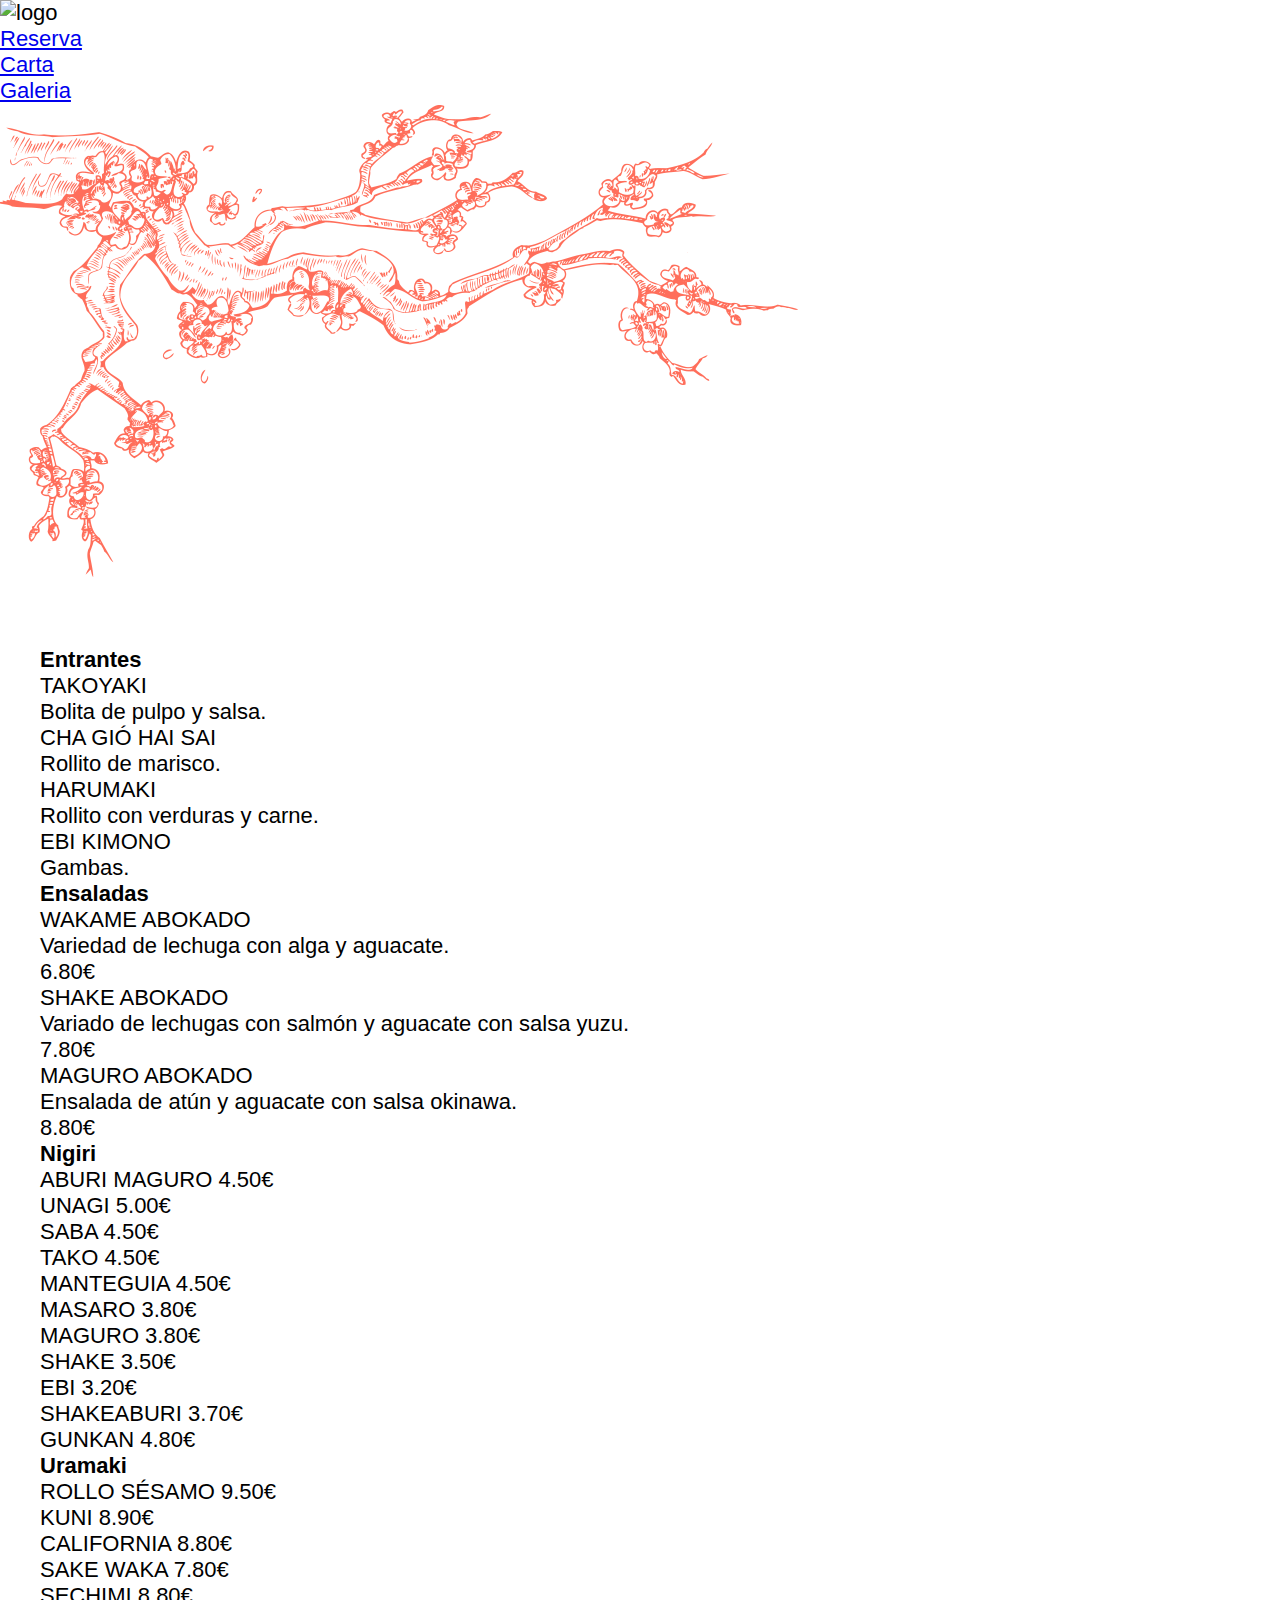
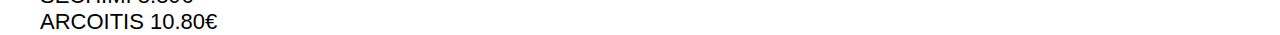
==== pages/carta.html @ f4cf1360 "cambio navbar" ====
<!DOCTYPE html>
<html lang="en">
<head>
    <meta charset="UTF-8">
    <meta http-equiv="X-UA-Compatible" content="IE=edge">
    <meta name="viewport" content="width=device-width, initial-scale=1.0">
    <title>Carta</title>
    <link href="https://cdn.jsdelivr.net/npm/bootstrap@5.3.0-alpha1/dist/css/bootstrap.min.css" 
    rel="stylesheet" 
    integrity="sha384-GLhlTQ8iRABdZLl6O3oVMWSktQOp6b7In1Zl3/Jr59b6EGGoI1aFkw7cmDA6j6gD" 
    crossorigin="anonymous">
    <script src="https://cdn.jsdelivr.net/npm/bootstrap@5.3.0-alpha1/dist/js/bootstrap.bundle.min.js" 
    integrity="sha384-w76AqPfDkMBDXo30jS1Sgez6pr3x5MlQ1ZAGC+nuZB+EYdgRZgiwxhTBTkF7CXvN" 
    crossorigin="anonymous"></script>
    <link rel="shortcut icon" href="../img/mini-png.png" type="image/x-icon">
    <link rel="stylesheet" href="../css/style.css">
</head>
<body>
    <header class="header">
        <div class="logo">
            <img src="../img/Shiteru.png" alt="logo">
        </div>
        <nav>
            <ul class="nav-links">
                <li><a href="./reserva.html">Reserva</a></li>
                <li><a href="#">Carta</a></li>
                <li><a href="./galeria.html">Galeria</a></li>
                <!-- <li><a href="./contacto.html">Contacto</a></li> -->
            </ul>
        </nav>
    </header>

    <!-- Imagen de cerezo -->
        <div class="img-arbol">
            <img src="../img/cerezo2.png" alt="arbol-cerezo">
        </div>

    <div class="container">
    <!-- Contenedor Entrantes -->
        <div class="entrantes">
            <h2>Entrantes</h2>
                <p>TAKOYAKI</p><p>Bolita de pulpo y salsa.</p>
                <p>CHA GIÓ HAI SAI</p><p>Rollito de marisco.</p>
                <p>HARUMAKI</p><p>Rollito con verduras y carne.</p>
                <p>EBI KIMONO</p><p>Gambas.</p>
        </div>
    <!-- Contenedor ensaladas -->
        <div class="ensaladas">
            <h2>Ensaladas</h2>
                <p>WAKAME ABOKADO</p><p>Variedad de lechuga con alga y aguacate.<p>6.80€</p>
                <p>SHAKE ABOKADO</p><p>Variado de lechugas con salmón y aguacate con salsa yuzu.</p><p>7.80€</p>
                <p>MAGURO ABOKADO</p><p>Ensalada de atún y aguacate con salsa okinawa.</p><p>8.80€</p>
        </div>
    <!-- Contenedor nigiri  -->
        <div class="nigiri">
            <h2>Nigiri</h2>
                <p>ABURI MAGURO 4.50€</p>
                <p>UNAGI 5.00€</p>
                <p>SABA 4.50€</p>
                <p>TAKO 4.50€</p>
                <p>MANTEGUIA 4.50€</p>
                <p>MASARO 3.80€</p>
                <p>MAGURO 3.80€</p>
                <p>SHAKE 3.50€</p>
                <p>EBI 3.20€</p>
                <p>SHAKEABURI 3.70€</p>
                <p>GUNKAN 4.80€</p>
        </div>
    <!-- Contenedor Uramaki -->
        <div class="uramaki">
            <h2>Uramaki</h2>
                <p>ROLLO SÉSAMO 9.50€</p>
                <p>KUNI 8.90€</p>
                <p>CALIFORNIA 8.80€</p>
                <p>SAKE WAKA 7.80€</p>
                <p>SECHIMI 8.80€</p>
                <p>ARCOITIS 10.80€</p>
        </div>
    </div>
</body>
</html>
---- css/style.css ----
/* Header */

*{
    box-sizing: border-box;
    margin: 0;
    padding-left: 0;
    font-family: sans-serif;
    font-size: 22px;
}

.navbar{
    background-color: transparent;
}

/* Main */

.container{
    justify-content: center;
    align-items: center;
    width: 100%;
    height: 800px;
    /* background-color: aquamarine; */
    justify-content: space-around;
    padding: 40px;
}

/* Footer */

.footer{
    /* background-color: transparent; */
    background-color: rgb(250, 230, 233);
    display: flex;
    justify-content: space-between;
    align-items: center;
    height: 85px;
    padding: 5px 10%;
}

.pie-pagina{
    width: 100%;
}

.pie-pagina grupo-redes{
    width: 100%;
    max-width: 1200px;
    margin: auto;

} 

/* .footer{
    background-color: #0e0e0e;
    width: 100%;
    height: 55px;
    display: flex;
    justify-content: space-between;
    align-items: center;
    padding: 5px 10%;
}

.footer .footer-links{
    list-style: none;
}

.footer .footer-links img{
    width: 30px;
    height: 30px;
    flex-direction: row;
}

.header .footer-links li{
    display: inline-block;
    padding: 0 22px;
}

.header .footer-links:hover{
    transform: scale(1.1);
} */
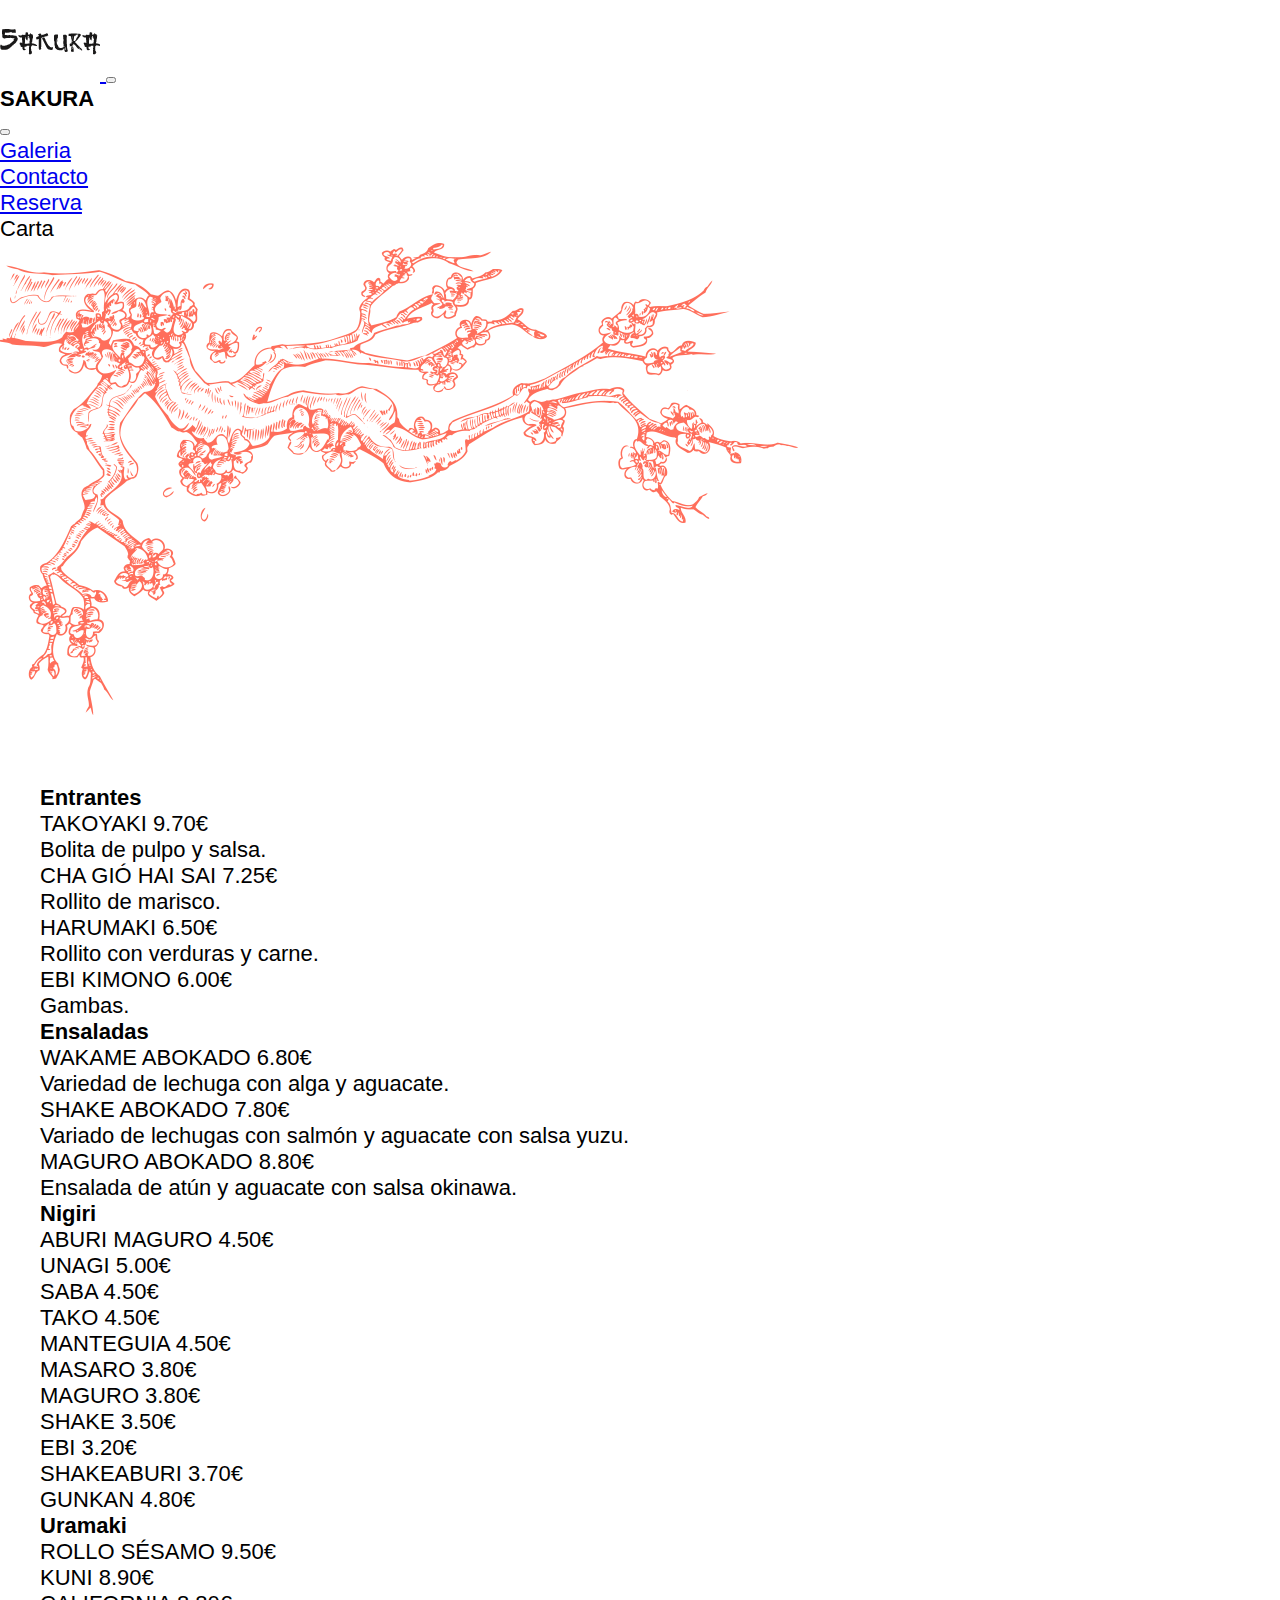
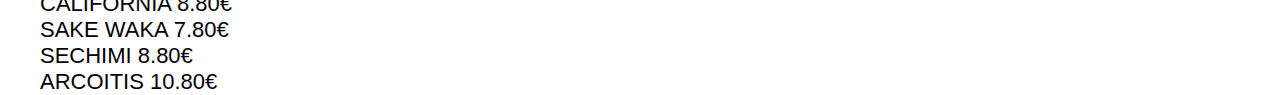
==== commit 412909eb: "nuevos cambios navbar" ====
--- a/pages/carta.html
+++ b/pages/carta.html
@@ -16,20 +16,38 @@
     <link rel="stylesheet" href="../css/style.css">
 </head>
 <body>
-    <header class="header">
-        <div class="logo">
-            <img src="../img/Shiteru.png" alt="logo">
+    <!-- Header -->
+    <nav class="navbar bg-body-tertiary fixed-top" style="background-color: transparent">
+        <div class="container-fluid">
+        <a class="navbar-brand" href="../index.html">
+            <img src="../img/Sakura2.png" alt="logo">
+        </a>
+        <button class="navbar-toggler" type="button" data-bs-toggle="offcanvas" data-bs-target="#offcanvasNavbar" aria-controls="offcanvasNavbar">
+            <span class="navbar-toggler-icon"></span>
+        </button>
+        <div class="offcanvas offcanvas-end" tabindex="-1" id="offcanvasNavbar" aria-labelledby="offcanvasNavbarLabel">
+            <div class="offcanvas-header">
+            <h5 class="offcanvas-title" id="offcanvasNavbarLabel">SAKURA</h5>
+            <button type="button" class="btn-close" data-bs-dismiss="offcanvas" aria-label="Close"></button>
+            </div>
+            <div class="offcanvas-body">
+            <ul class="navbar-nav justify-content-end flex-grow-1 pe-3">
+                <li class="nav-item">
+                <a class="nav-link active" aria-current="page" href="../pages/galeria.html">Galeria</a>
+                </li>
+                <li class="nav-item">
+                    <a class="nav-link active" aria-current="page" href="../pages/contacto.html">Contacto</a>
+                </li>
+                <li class="nav-item">
+                    <a class="nav-link active" aria-current="page" href="../pages/reserva.html">Reserva</a>
+                </li>
+                <li class="nav-item">
+                    <a class="nav-link disabled">Carta</a>
+                </li>
+            </div>
         </div>
-        <nav>
-            <ul class="nav-links">
-                <li><a href="./reserva.html">Reserva</a></li>
-                <li><a href="#">Carta</a></li>
-                <li><a href="./galeria.html">Galeria</a></li>
-                <!-- <li><a href="./contacto.html">Contacto</a></li> -->
-            </ul>
-        </nav>
-    </header>
-
+        </div>
+    </nav>
     <!-- Imagen de cerezo -->
         <div class="img-arbol">
             <img src="../img/cerezo2.png" alt="arbol-cerezo">
@@ -39,17 +57,17 @@
     <!-- Contenedor Entrantes -->
         <div class="entrantes">
             <h2>Entrantes</h2>
-                <p>TAKOYAKI</p><p>Bolita de pulpo y salsa.</p>
-                <p>CHA GIÓ HAI SAI</p><p>Rollito de marisco.</p>
-                <p>HARUMAKI</p><p>Rollito con verduras y carne.</p>
-                <p>EBI KIMONO</p><p>Gambas.</p>
+                <p>TAKOYAKI 9.70€</p><p>Bolita de pulpo y salsa.</p>
+                <p>CHA GIÓ HAI SAI 7.25€</p><p>Rollito de marisco.</p>
+                <p>HARUMAKI 6.50€</p><p>Rollito con verduras y carne.</p>
+                <p>EBI KIMONO 6.00€</p><p>Gambas.</p>
         </div>
     <!-- Contenedor ensaladas -->
         <div class="ensaladas">
             <h2>Ensaladas</h2>
-                <p>WAKAME ABOKADO</p><p>Variedad de lechuga con alga y aguacate.<p>6.80€</p>
-                <p>SHAKE ABOKADO</p><p>Variado de lechugas con salmón y aguacate con salsa yuzu.</p><p>7.80€</p>
-                <p>MAGURO ABOKADO</p><p>Ensalada de atún y aguacate con salsa okinawa.</p><p>8.80€</p>
+                <p>WAKAME ABOKADO 6.80€</p><p>Variedad de lechuga con alga y aguacate.
+                <p>SHAKE ABOKADO 7.80€</p><p>Variado de lechugas con salmón y aguacate con salsa yuzu.</p>
+                <p>MAGURO ABOKADO 8.80€</p><p>Ensalada de atún y aguacate con salsa okinawa.</p>
         </div>
     <!-- Contenedor nigiri  -->
         <div class="nigiri">
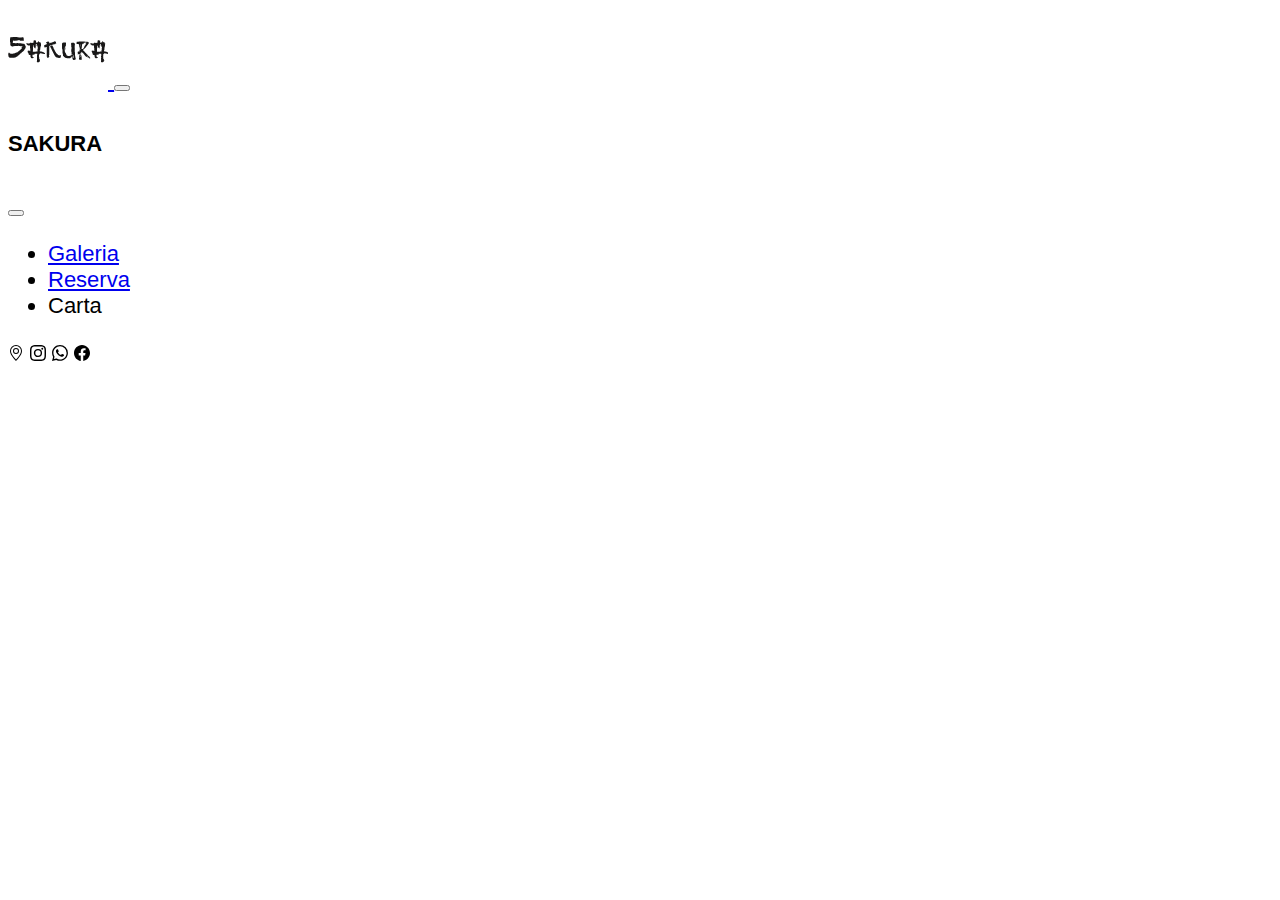
==== commit db7b13b2: "fotos en galeria" ====
--- a/pages/carta.html
+++ b/pages/carta.html
@@ -14,10 +14,11 @@
     crossorigin="anonymous"></script>
     <link rel="shortcut icon" href="../img/mini-png.png" type="image/x-icon">
     <link rel="stylesheet" href="../css/style.css">
+    <link rel="stylesheet" href="../css/media.css">
 </head>
 <body>
     <!-- Header -->
-    <nav class="navbar bg-body-tertiary fixed-top" style="background-color: transparent">
+    <nav class="navbar bg-body-tertiary fixed-top">
         <div class="container-fluid">
         <a class="navbar-brand" href="../index.html">
             <img src="../img/Sakura2.png" alt="logo">
@@ -35,9 +36,9 @@
                 <li class="nav-item">
                 <a class="nav-link active" aria-current="page" href="../pages/galeria.html">Galeria</a>
                 </li>
-                <li class="nav-item">
+                <!-- <li class="nav-item">
                     <a class="nav-link active" aria-current="page" href="../pages/contacto.html">Contacto</a>
-                </li>
+                </li> -->
                 <li class="nav-item">
                     <a class="nav-link active" aria-current="page" href="../pages/reserva.html">Reserva</a>
                 </li>
@@ -49,9 +50,9 @@
         </div>
     </nav>
     <!-- Imagen de cerezo -->
-        <div class="img-arbol">
+        <!-- <div class="img-arbol">
             <img src="../img/cerezo2.png" alt="arbol-cerezo">
-        </div>
+        </div> -->
 
     <div class="container">
     <!-- Contenedor Entrantes -->
@@ -95,5 +96,35 @@
                 <p>ARCOITIS 10.80€</p>
         </div>
     </div>
+
+            <!-- Footer -->
+            <footer class="pie-pagina">
+                <div class="grupo-redes">
+                    <div class="box">
+                        <div class="red-social">
+                            <a href="#" class="bi bi-instagram"></a>
+                            <a href="#" class="bi bi-whatsapp"></a>
+                            <a href="#" class="bi bi-facebook"></a>
+                        </div>
+                    </div>
+                    <div class="box"></div>
+                    <div class="box class="class="bi bi-geo-alt"></div>
+                </div>
+            </footer>
+
+    <svg xmlns="http://www.w3.org/2000/svg" width="16" height="16" fill="currentColor" class="bi bi-geo-alt" viewBox="0 0 16 16">
+        <path d="M12.166 8.94c-.524 1.062-1.234 2.12-1.96 3.07A31.493 31.493 0 0 1 8 14.58a31.481 31.481 0 0 1-2.206-2.57c-.726-.95-1.436-2.008-1.96-3.07C3.304 7.867 3 6.862 3 6a5 5 0 0 1 10 0c0 .862-.305 1.867-.834 2.94zM8 16s6-5.686 6-10A6 6 0 0 0 2 6c0 4.314 6 10 6 10z"/>
+        <path d="M8 8a2 2 0 1 1 0-4 2 2 0 0 1 0 4zm0 1a3 3 0 1 0 0-6 3 3 0 0 0 0 6z"/>
+    </svg>
+    <svg xmlns="http://www.w3.org/2000/svg" width="16" height="16" fill="currentColor" class="bi bi-instagram" viewBox="0 0 16 16">
+        <path d="M8 0C5.829 0 5.556.01 4.703.048 3.85.088 3.269.222 2.76.42a3.917 3.917 0 0 0-1.417.923A3.927 3.927 0 0 0 .42 2.76C.222 3.268.087 3.85.048 4.7.01 5.555 0 5.827 0 8.001c0 2.172.01 2.444.048 3.297.04.852.174 1.433.372 1.942.205.526.478.972.923 1.417.444.445.89.719 1.416.923.51.198 1.09.333 1.942.372C5.555 15.99 5.827 16 8 16s2.444-.01 3.298-.048c.851-.04 1.434-.174 1.943-.372a3.916 3.916 0 0 0 1.416-.923c.445-.445.718-.891.923-1.417.197-.509.332-1.09.372-1.942C15.99 10.445 16 10.173 16 8s-.01-2.445-.048-3.299c-.04-.851-.175-1.433-.372-1.941a3.926 3.926 0 0 0-.923-1.417A3.911 3.911 0 0 0 13.24.42c-.51-.198-1.092-.333-1.943-.372C10.443.01 10.172 0 7.998 0h.003zm-.717 1.442h.718c2.136 0 2.389.007 3.232.046.78.035 1.204.166 1.486.275.373.145.64.319.92.599.28.28.453.546.598.92.11.281.24.705.275 1.485.039.843.047 1.096.047 3.231s-.008 2.389-.047 3.232c-.035.78-.166 1.203-.275 1.485a2.47 2.47 0 0 1-.599.919c-.28.28-.546.453-.92.598-.28.11-.704.24-1.485.276-.843.038-1.096.047-3.232.047s-2.39-.009-3.233-.047c-.78-.036-1.203-.166-1.485-.276a2.478 2.478 0 0 1-.92-.598 2.48 2.48 0 0 1-.6-.92c-.109-.281-.24-.705-.275-1.485-.038-.843-.046-1.096-.046-3.233 0-2.136.008-2.388.046-3.231.036-.78.166-1.204.276-1.486.145-.373.319-.64.599-.92.28-.28.546-.453.92-.598.282-.11.705-.24 1.485-.276.738-.034 1.024-.044 2.515-.045v.002zm4.988 1.328a.96.96 0 1 0 0 1.92.96.96 0 0 0 0-1.92zm-4.27 1.122a4.109 4.109 0 1 0 0 8.217 4.109 4.109 0 0 0 0-8.217zm0 1.441a2.667 2.667 0 1 1 0 5.334 2.667 2.667 0 0 1 0-5.334z"/>
+    </svg>
+    <svg xmlns="http://www.w3.org/2000/svg" width="16" height="16" fill="currentColor" class="bi bi-whatsapp" viewBox="0 0 16 16">
+        <path d="M13.601 2.326A7.854 7.854 0 0 0 7.994 0C3.627 0 .068 3.558.064 7.926c0 1.399.366 2.76 1.057 3.965L0 16l4.204-1.102a7.933 7.933 0 0 0 3.79.965h.004c4.368 0 7.926-3.558 7.93-7.93A7.898 7.898 0 0 0 13.6 2.326zM7.994 14.521a6.573 6.573 0 0 1-3.356-.92l-.24-.144-2.494.654.666-2.433-.156-.251a6.56 6.56 0 0 1-1.007-3.505c0-3.626 2.957-6.584 6.591-6.584a6.56 6.56 0 0 1 4.66 1.931 6.557 6.557 0 0 1 1.928 4.66c-.004 3.639-2.961 6.592-6.592 6.592zm3.615-4.934c-.197-.099-1.17-.578-1.353-.646-.182-.065-.315-.099-.445.099-.133.197-.513.646-.627.775-.114.133-.232.148-.43.05-.197-.1-.836-.308-1.592-.985-.59-.525-.985-1.175-1.103-1.372-.114-.198-.011-.304.088-.403.087-.088.197-.232.296-.346.1-.114.133-.198.198-.33.065-.134.034-.248-.015-.347-.05-.099-.445-1.076-.612-1.47-.16-.389-.323-.335-.445-.34-.114-.007-.247-.007-.38-.007a.729.729 0 0 0-.529.247c-.182.198-.691.677-.691 1.654 0 .977.71 1.916.81 2.049.098.133 1.394 2.132 3.383 2.992.47.205.84.326 1.129.418.475.152.904.129 1.246.08.38-.058 1.171-.48 1.338-.943.164-.464.164-.86.114-.943-.049-.084-.182-.133-.38-.232z"/>
+    </svg>
+    <svg xmlns="http://www.w3.org/2000/svg" width="16" height="16" fill="currentColor" class="bi bi-facebook" viewBox="0 0 16 16">
+        <path d="M16 8.049c0-4.446-3.582-8.05-8-8.05C3.58 0-.002 3.603-.002 8.05c0 4.017 2.926 7.347 6.75 7.951v-5.625h-2.03V8.05H6.75V6.275c0-2.017 1.195-3.131 3.022-3.131.876 0 1.791.157 1.791.157v1.98h-1.009c-.993 0-1.303.621-1.303 1.258v1.51h2.218l-.354 2.326H9.25V16c3.824-.604 6.75-3.934 6.75-7.951z"/>
+    </svg>
+    <script src="https://cdn.jsdelivr.net/npm/bootstrap@5.3.0-alpha1/dist/js/bootstrap.bundle.min.js" integrity="sha384-w76AqPfDkMBDXo30jS1Sgez6pr3x5MlQ1ZAGC+nuZB+EYdgRZgiwxhTBTkF7CXvN" crossorigin="anonymous"></script>
 </body>
 </html>--- a/css/style.css
+++ b/css/style.css
@@ -3,15 +3,12 @@
 
 *{
     box-sizing: border-box;
-    margin: 0;
-    padding-left: 0;
+    /* margin: 0;
+    padding-left: 0; */
     font-family: sans-serif;
     font-size: 22px;
 }
 
-.navbar{
-    background-color: transparent;
-}
 
 /* Main */
 
@@ -19,60 +16,15 @@
     justify-content: center;
     align-items: center;
     width: 100%;
-    height: 800px;
-    /* background-color: aquamarine; */
-    justify-content: space-around;
+    height: 900px;
+    margin-top: 150px;
+    margin-left: 0px;
+    margin-bottom: 20px;
+    align-items: center;
     padding: 40px;
 }
 
-/* Footer */
 
-.footer{
-    /* background-color: transparent; */
-    background-color: rgb(250, 230, 233);
-    display: flex;
-    justify-content: space-between;
-    align-items: center;
-    height: 85px;
-    padding: 5px 10%;
-}
 
-.pie-pagina{
-    width: 100%;
-}
 
-.pie-pagina grupo-redes{
-    width: 100%;
-    max-width: 1200px;
-    margin: auto;
 
-} 
-
-/* .footer{
-    background-color: #0e0e0e;
-    width: 100%;
-    height: 55px;
-    display: flex;
-    justify-content: space-between;
-    align-items: center;
-    padding: 5px 10%;
-}
-
-.footer .footer-links{
-    list-style: none;
-}
-
-.footer .footer-links img{
-    width: 30px;
-    height: 30px;
-    flex-direction: row;
-}
-
-.header .footer-links li{
-    display: inline-block;
-    padding: 0 22px;
-}
-
-.header .footer-links:hover{
-    transform: scale(1.1);
-} */
--- a/css/media.css
+++ b/css/media.css
@@ -0,0 +1,11 @@
+@media (min-width:600px){
+
+    .container{
+        width: 100%;
+        height: 800px;
+        display: none;
+        flex-direction: column;
+    }
+}
+
+
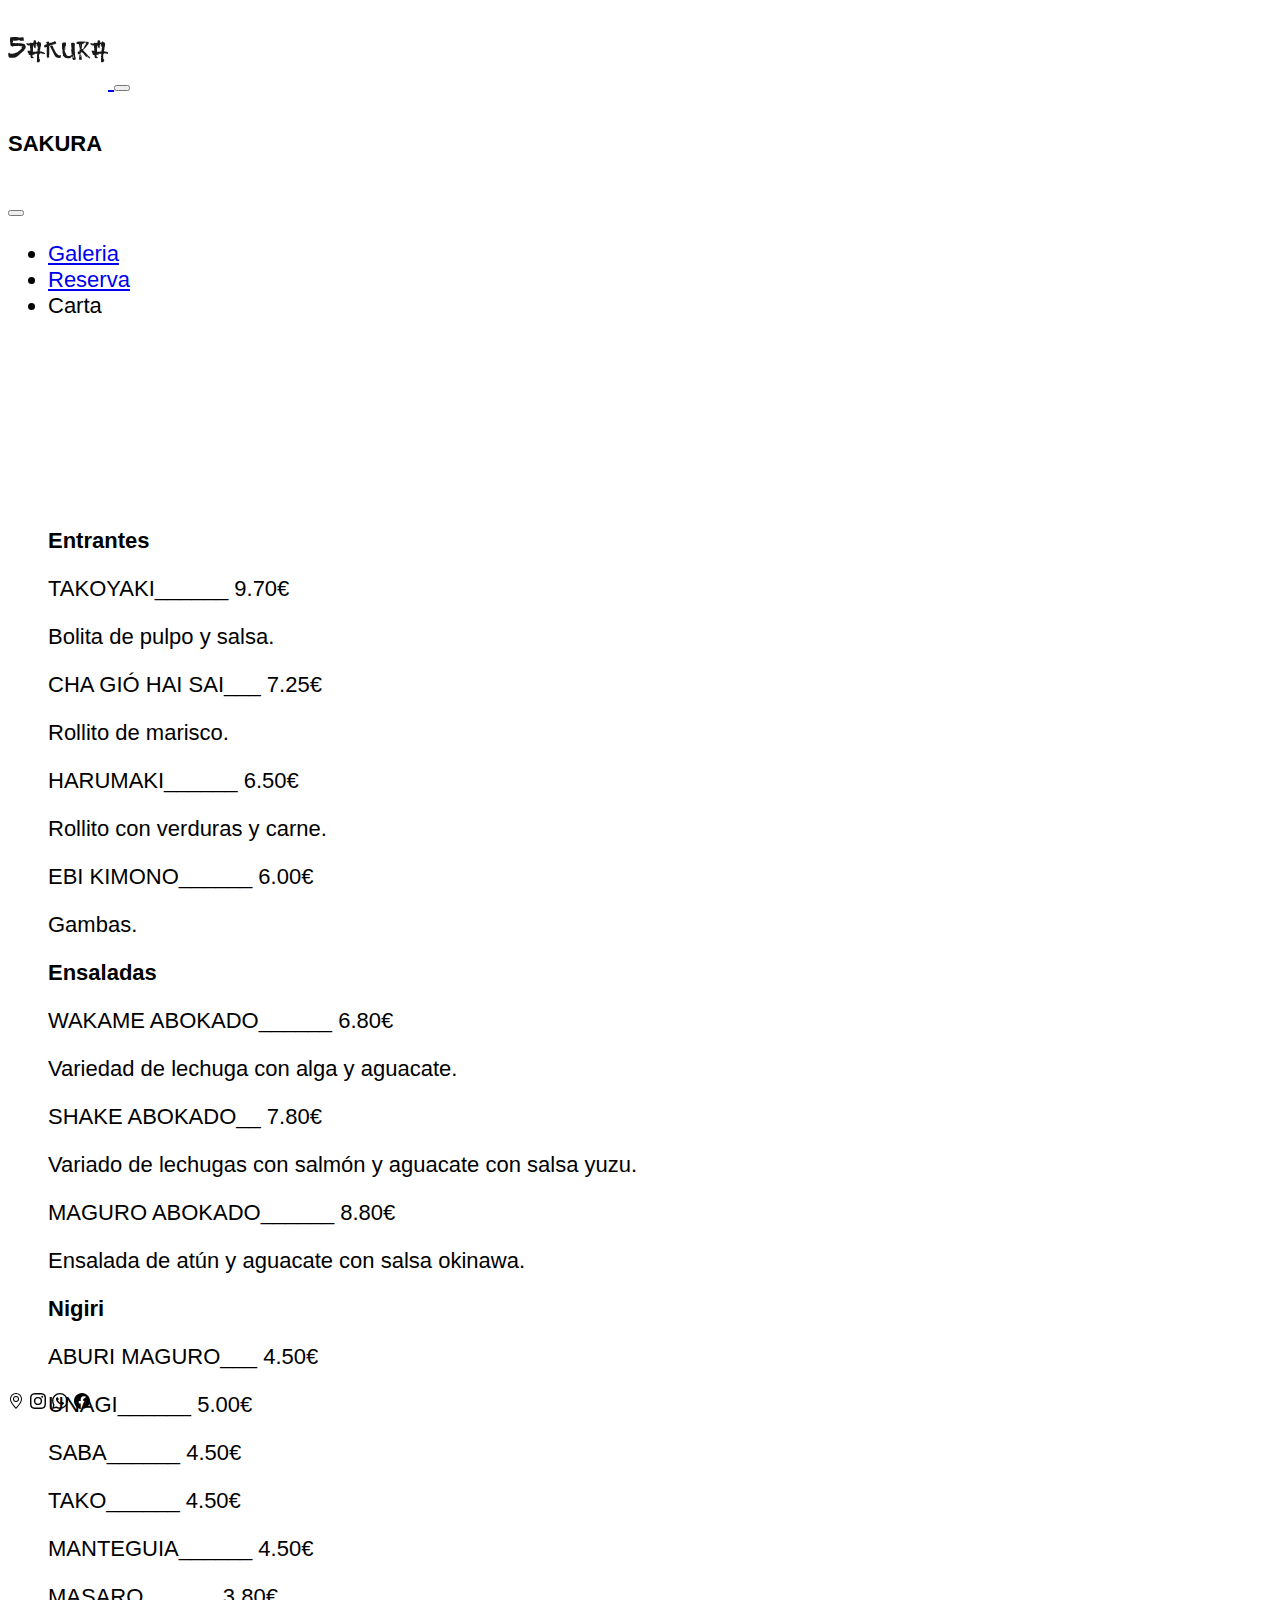
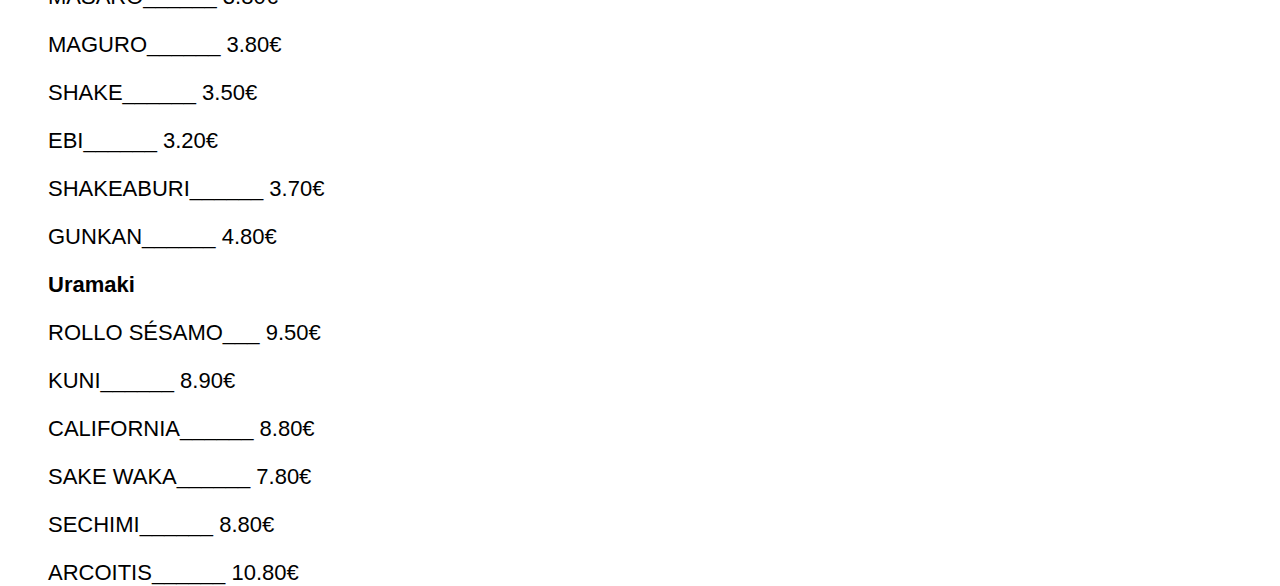
==== commit 01af3f33: "galeria tipo group" ====
--- a/pages/carta.html
+++ b/pages/carta.html
@@ -14,7 +14,7 @@
     crossorigin="anonymous"></script>
     <link rel="shortcut icon" href="../img/mini-png.png" type="image/x-icon">
     <link rel="stylesheet" href="../css/style.css">
-    <link rel="stylesheet" href="../css/media.css">
+    <!-- <link rel="stylesheet" href="../css/media.css"> -->
 </head>
 <body>
     <!-- Header -->
@@ -58,42 +58,42 @@
     <!-- Contenedor Entrantes -->
         <div class="entrantes">
             <h2>Entrantes</h2>
-                <p>TAKOYAKI 9.70€</p><p>Bolita de pulpo y salsa.</p>
-                <p>CHA GIÓ HAI SAI 7.25€</p><p>Rollito de marisco.</p>
-                <p>HARUMAKI 6.50€</p><p>Rollito con verduras y carne.</p>
-                <p>EBI KIMONO 6.00€</p><p>Gambas.</p>
+                <p>TAKOYAKI______ 9.70€</p><p>Bolita de pulpo y salsa.</p>
+                <p>CHA GIÓ HAI SAI___ 7.25€</p><p>Rollito de marisco.</p>
+                <p>HARUMAKI______ 6.50€</p><p>Rollito con verduras y carne.</p>
+                <p>EBI KIMONO______ 6.00€</p><p>Gambas.</p>
         </div>
     <!-- Contenedor ensaladas -->
         <div class="ensaladas">
             <h2>Ensaladas</h2>
-                <p>WAKAME ABOKADO 6.80€</p><p>Variedad de lechuga con alga y aguacate.
-                <p>SHAKE ABOKADO 7.80€</p><p>Variado de lechugas con salmón y aguacate con salsa yuzu.</p>
-                <p>MAGURO ABOKADO 8.80€</p><p>Ensalada de atún y aguacate con salsa okinawa.</p>
+                <p>WAKAME ABOKADO______ 6.80€</p><p>Variedad de lechuga con alga y aguacate.
+                <p>SHAKE ABOKADO__ 7.80€</p><p>Variado de lechugas con salmón y aguacate con salsa yuzu.</p>
+                <p>MAGURO ABOKADO______ 8.80€</p><p>Ensalada de atún y aguacate con salsa okinawa.</p>
         </div>
     <!-- Contenedor nigiri  -->
         <div class="nigiri">
             <h2>Nigiri</h2>
-                <p>ABURI MAGURO 4.50€</p>
-                <p>UNAGI 5.00€</p>
-                <p>SABA 4.50€</p>
-                <p>TAKO 4.50€</p>
-                <p>MANTEGUIA 4.50€</p>
-                <p>MASARO 3.80€</p>
-                <p>MAGURO 3.80€</p>
-                <p>SHAKE 3.50€</p>
-                <p>EBI 3.20€</p>
-                <p>SHAKEABURI 3.70€</p>
-                <p>GUNKAN 4.80€</p>
+                <p>ABURI MAGURO___ 4.50€</p>
+                <p>UNAGI______ 5.00€</p>
+                <p>SABA______ 4.50€</p>
+                <p>TAKO______ 4.50€</p>
+                <p>MANTEGUIA______ 4.50€</p>
+                <p>MASARO______ 3.80€</p>
+                <p>MAGURO______ 3.80€</p>
+                <p>SHAKE______ 3.50€</p>
+                <p>EBI______ 3.20€</p>
+                <p>SHAKEABURI______ 3.70€</p>
+                <p>GUNKAN______ 4.80€</p>
         </div>
     <!-- Contenedor Uramaki -->
         <div class="uramaki">
             <h2>Uramaki</h2>
-                <p>ROLLO SÉSAMO 9.50€</p>
-                <p>KUNI 8.90€</p>
-                <p>CALIFORNIA 8.80€</p>
-                <p>SAKE WAKA 7.80€</p>
-                <p>SECHIMI 8.80€</p>
-                <p>ARCOITIS 10.80€</p>
+                <p>ROLLO SÉSAMO___ 9.50€</p>
+                <p>KUNI______ 8.90€</p>
+                <p>CALIFORNIA______ 8.80€</p>
+                <p>SAKE WAKA______ 7.80€</p>
+                <p>SECHIMI______ 8.80€</p>
+                <p>ARCOITIS______ 10.80€</p>
         </div>
     </div>
 
@@ -125,6 +125,7 @@
     <svg xmlns="http://www.w3.org/2000/svg" width="16" height="16" fill="currentColor" class="bi bi-facebook" viewBox="0 0 16 16">
         <path d="M16 8.049c0-4.446-3.582-8.05-8-8.05C3.58 0-.002 3.603-.002 8.05c0 4.017 2.926 7.347 6.75 7.951v-5.625h-2.03V8.05H6.75V6.275c0-2.017 1.195-3.131 3.022-3.131.876 0 1.791.157 1.791.157v1.98h-1.009c-.993 0-1.303.621-1.303 1.258v1.51h2.218l-.354 2.326H9.25V16c3.824-.604 6.75-3.934 6.75-7.951z"/>
     </svg>
+    </div>
     <script src="https://cdn.jsdelivr.net/npm/bootstrap@5.3.0-alpha1/dist/js/bootstrap.bundle.min.js" integrity="sha384-w76AqPfDkMBDXo30jS1Sgez6pr3x5MlQ1ZAGC+nuZB+EYdgRZgiwxhTBTkF7CXvN" crossorigin="anonymous"></script>
 </body>
 </html>--- a/css/style.css
+++ b/css/style.css
@@ -18,7 +18,6 @@
     width: 100%;
     height: 900px;
     margin-top: 150px;
-    margin-left: 0px;
     margin-bottom: 20px;
     align-items: center;
     padding: 40px;
--- a/css/media.css
+++ b/css/media.css
@@ -7,5 +7,20 @@
         flex-direction: column;
     }
 }
+@media screen and (max-width:768px) {
+    img {
+        width:100%;
+    }
+    .container {
+        max-width:100%;
+        width: 100%;
+        display: none;
+        flex-direction: column;
+    }
+    .col-md-3{
+        width:100%;
+        float:left;
+        margin:0;
+    }
+    }
 
-
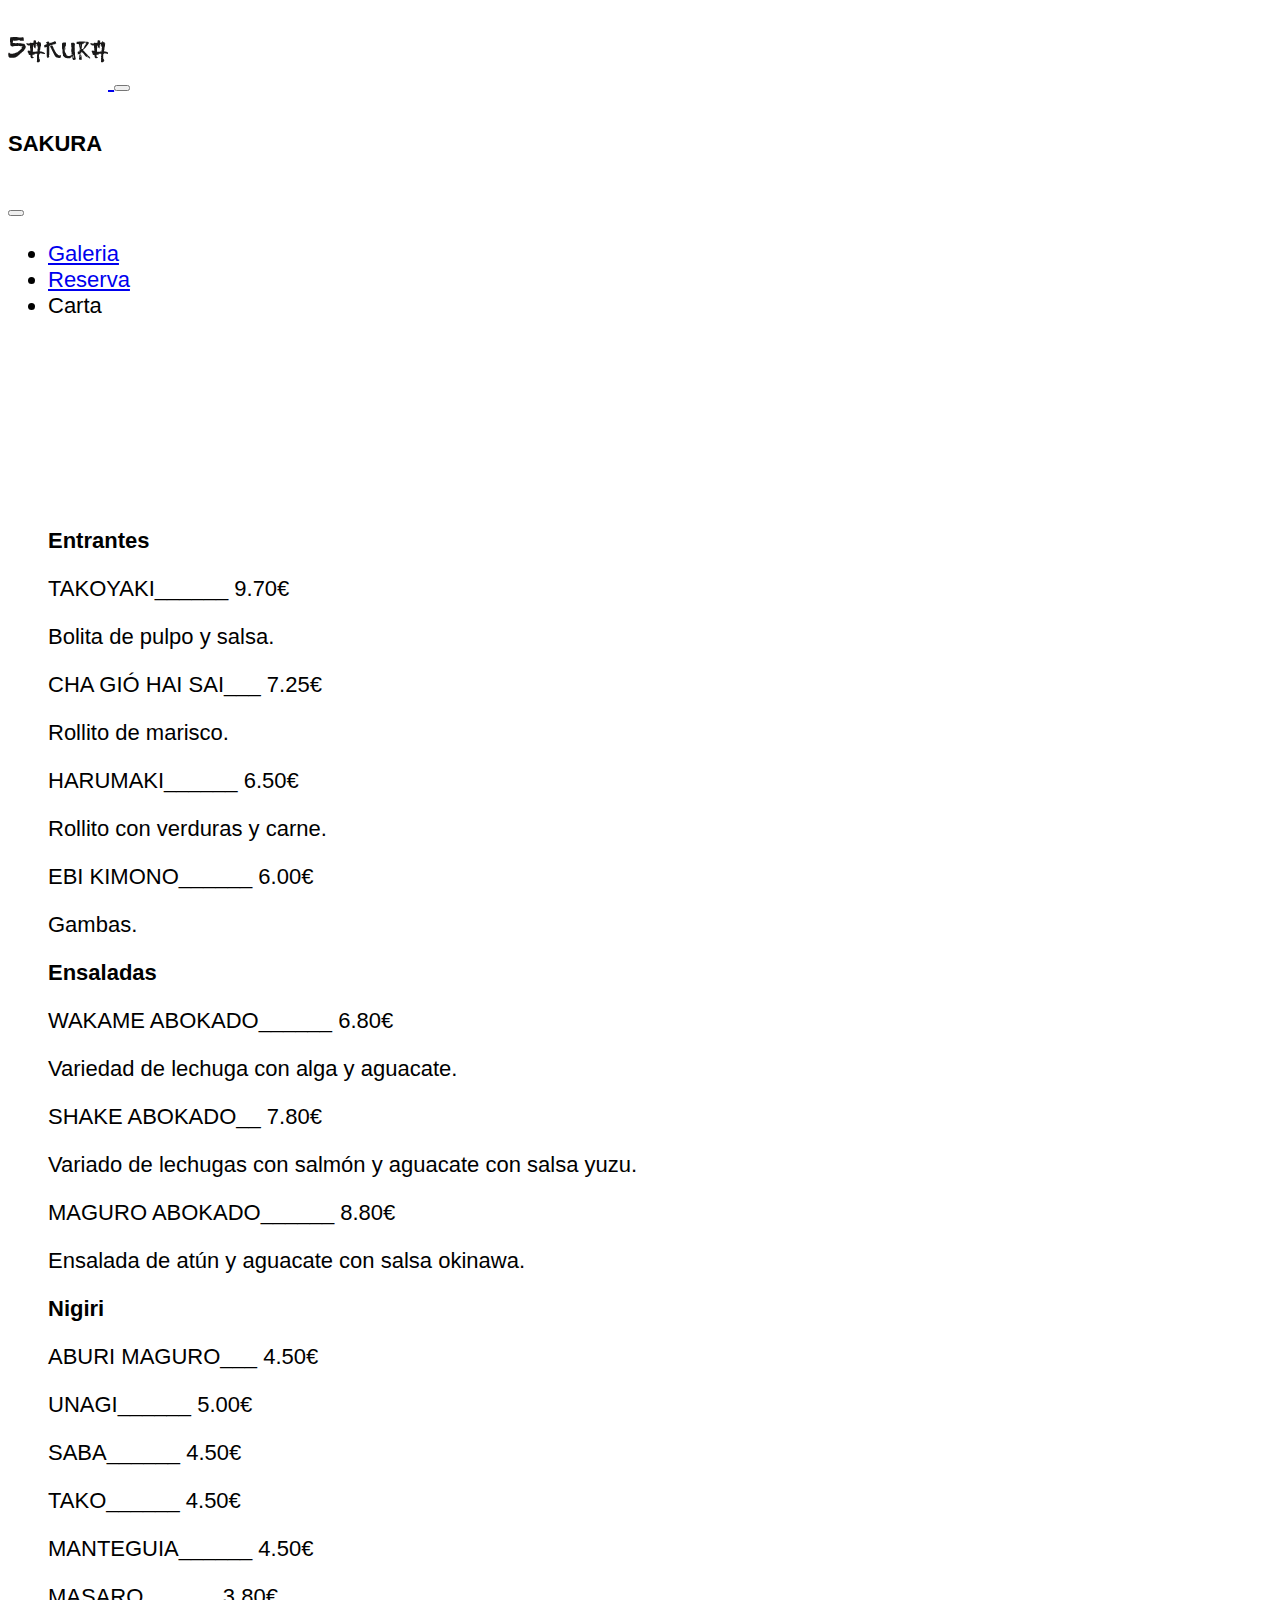
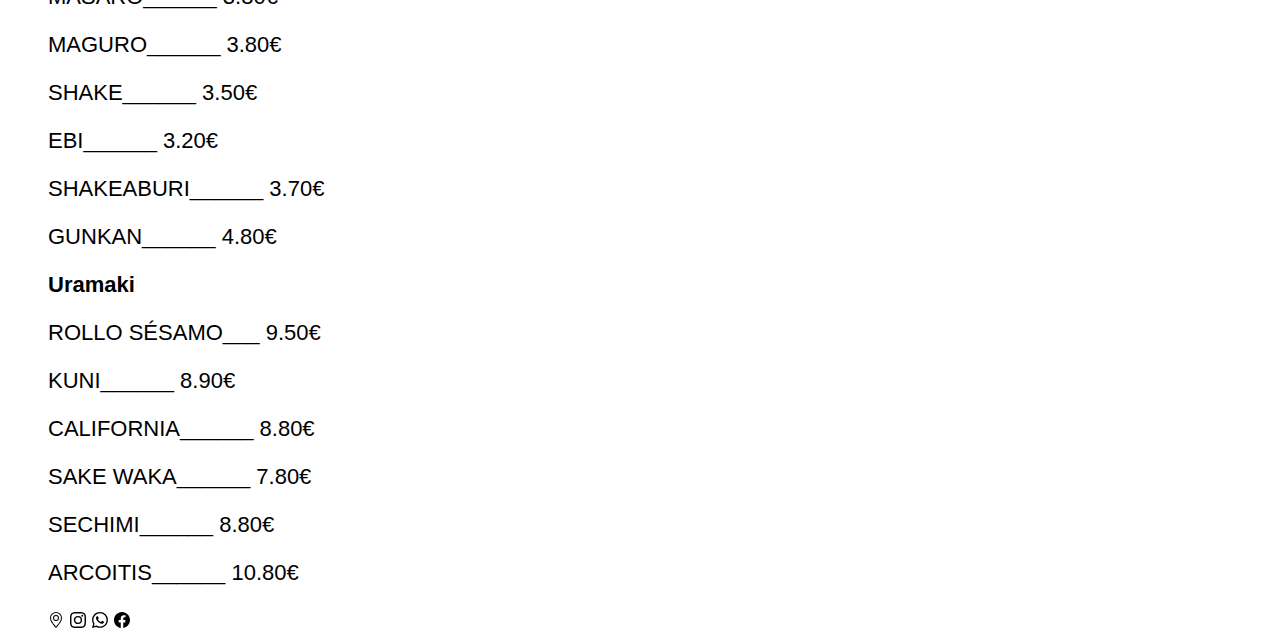
==== commit 264a2ede: "footer carta mejorado" ====
--- a/pages/carta.html
+++ b/pages/carta.html
@@ -95,7 +95,6 @@
                 <p>SECHIMI______ 8.80€</p>
                 <p>ARCOITIS______ 10.80€</p>
         </div>
-    </div>
 
             <!-- Footer -->
             <footer class="pie-pagina">
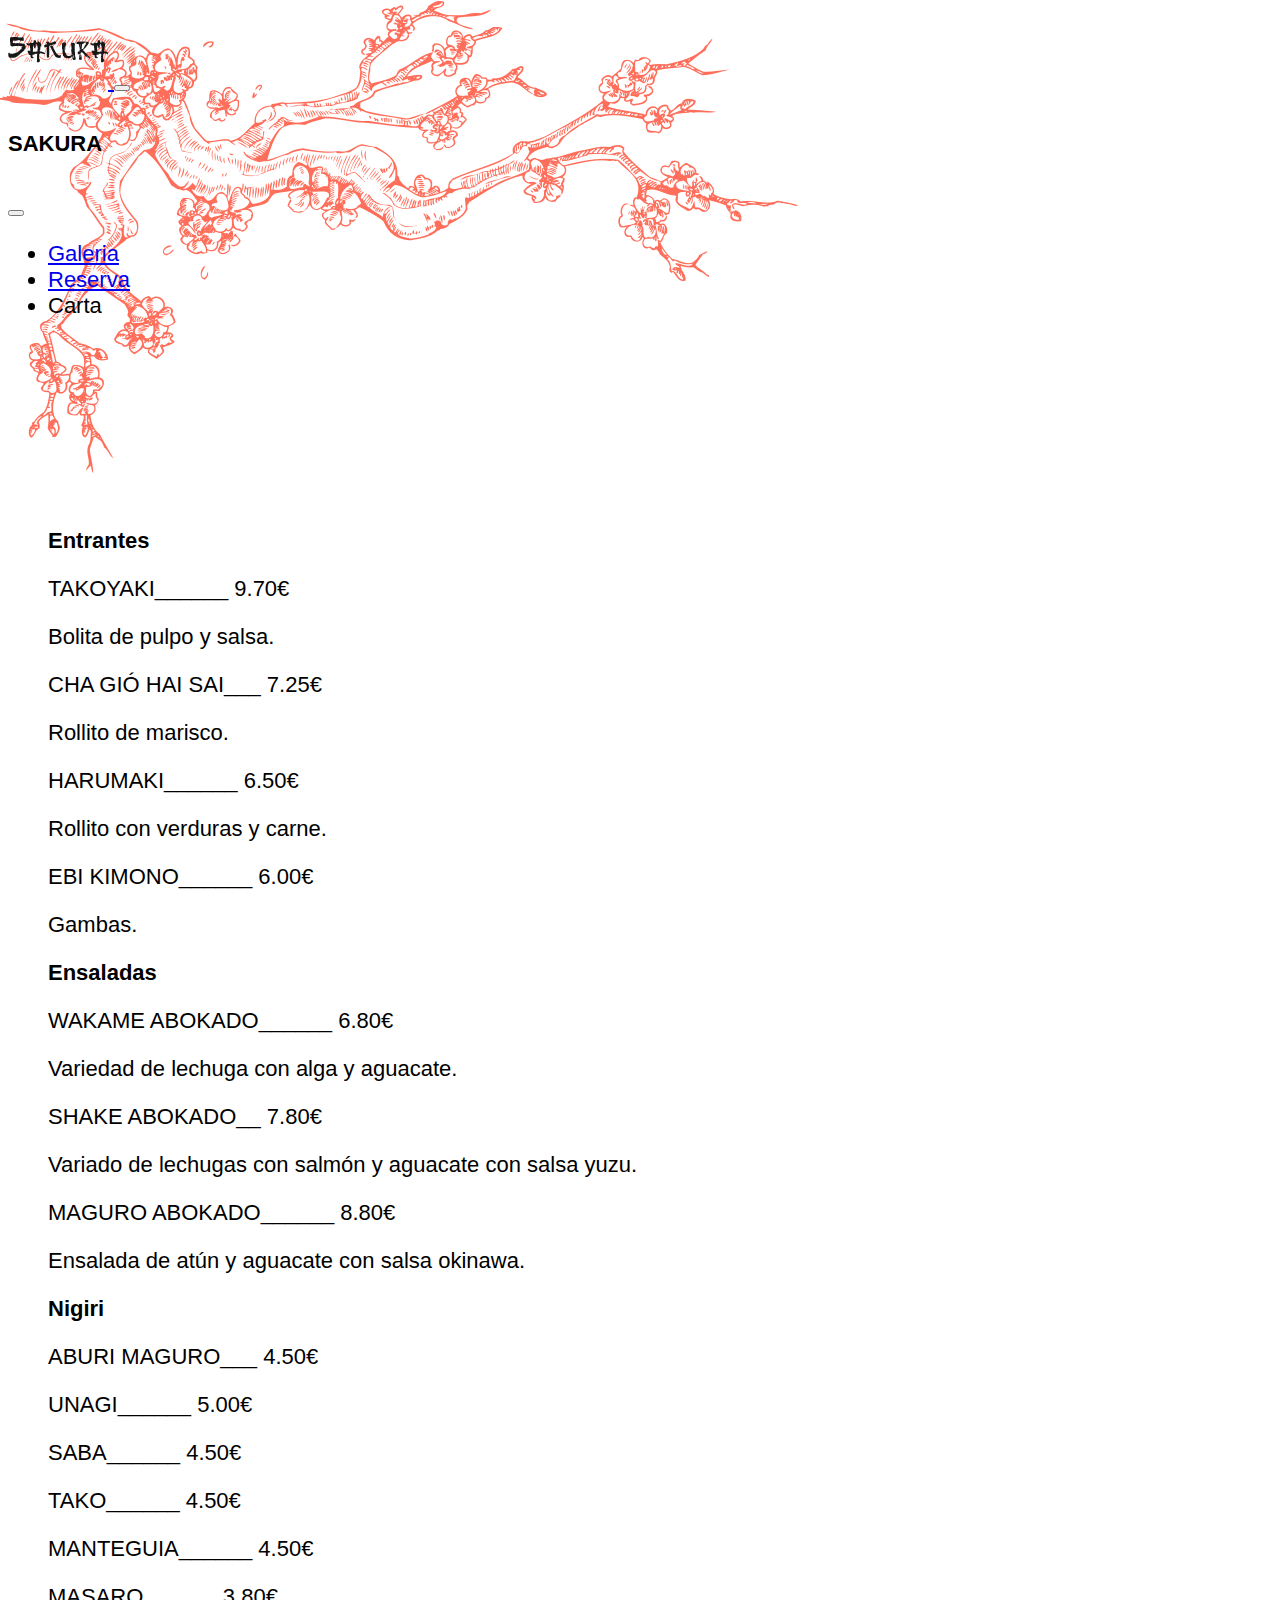
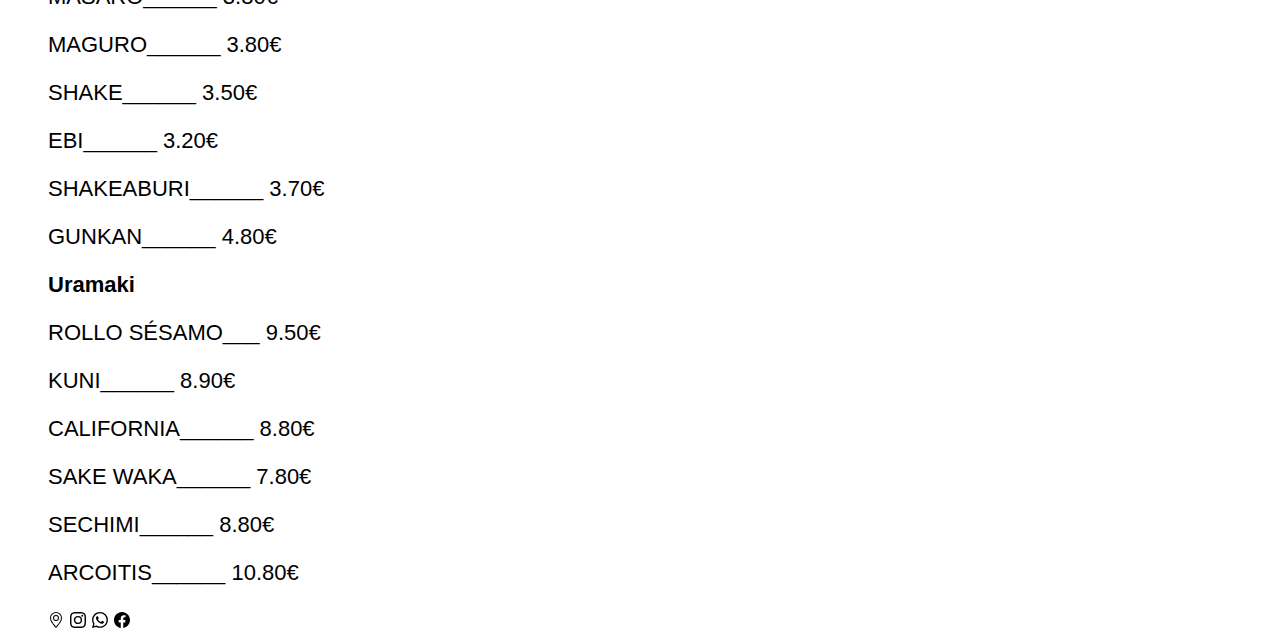
==== commit 5d27c154: "cambio background" ====
--- a/pages/carta.html
+++ b/pages/carta.html
@@ -14,7 +14,7 @@
     crossorigin="anonymous"></script>
     <link rel="shortcut icon" href="../img/mini-png.png" type="image/x-icon">
     <link rel="stylesheet" href="../css/style.css">
-    <!-- <link rel="stylesheet" href="../css/media.css"> -->
+    <link rel="stylesheet" href="../css/media.css">
 </head>
 <body>
     <!-- Header -->
@@ -49,10 +49,6 @@
         </div>
         </div>
     </nav>
-    <!-- Imagen de cerezo -->
-        <!-- <div class="img-arbol">
-            <img src="../img/cerezo2.png" alt="arbol-cerezo">
-        </div> -->
 
     <div class="container">
     <!-- Contenedor Entrantes -->
--- a/css/style.css
+++ b/css/style.css
@@ -1,5 +1,7 @@
-
-/* Header */
+body{
+    background-image: url(../img/cerezo2.png);
+    background-repeat: no-repeat;
+}
 
 *{
     box-sizing: border-box;
@@ -9,8 +11,6 @@
     font-size: 22px;
 }
 
-
-/* Main */
 
 .container{
     justify-content: center;
--- a/css/media.css
+++ b/css/media.css
@@ -1,26 +1,6 @@
-@media (min-width:600px){
-
-    .container{
-        width: 100%;
-        height: 800px;
-        display: none;
-        flex-direction: column;
-    }
-}
 @media screen and (max-width:768px) {
-    img {
-        width:100%;
-    }
-    .container {
-        max-width:100%;
-        width: 100%;
-        display: none;
-        flex-direction: column;
-    }
-    .col-md-3{
-        width:100%;
-        float:left;
-        margin:0;
-    }
+    body{
+        background-image: none;
+        }
     }
 
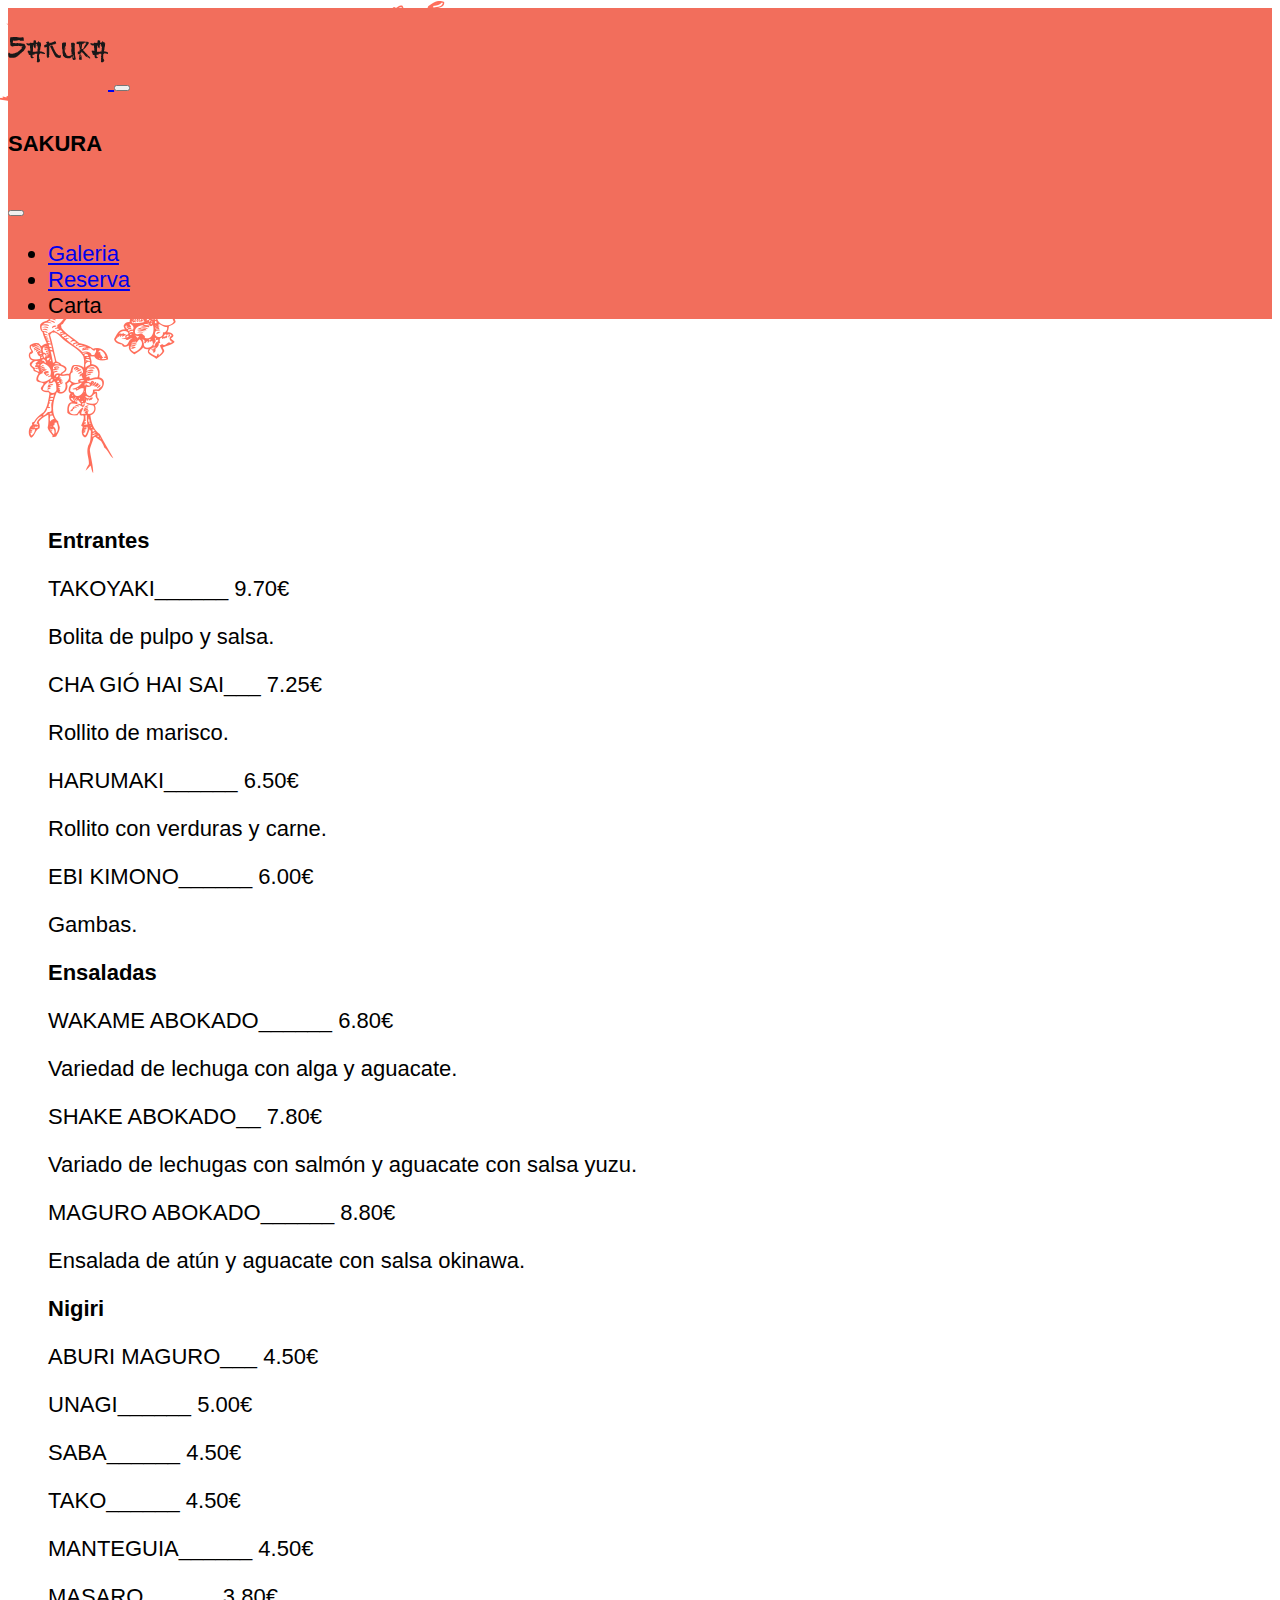
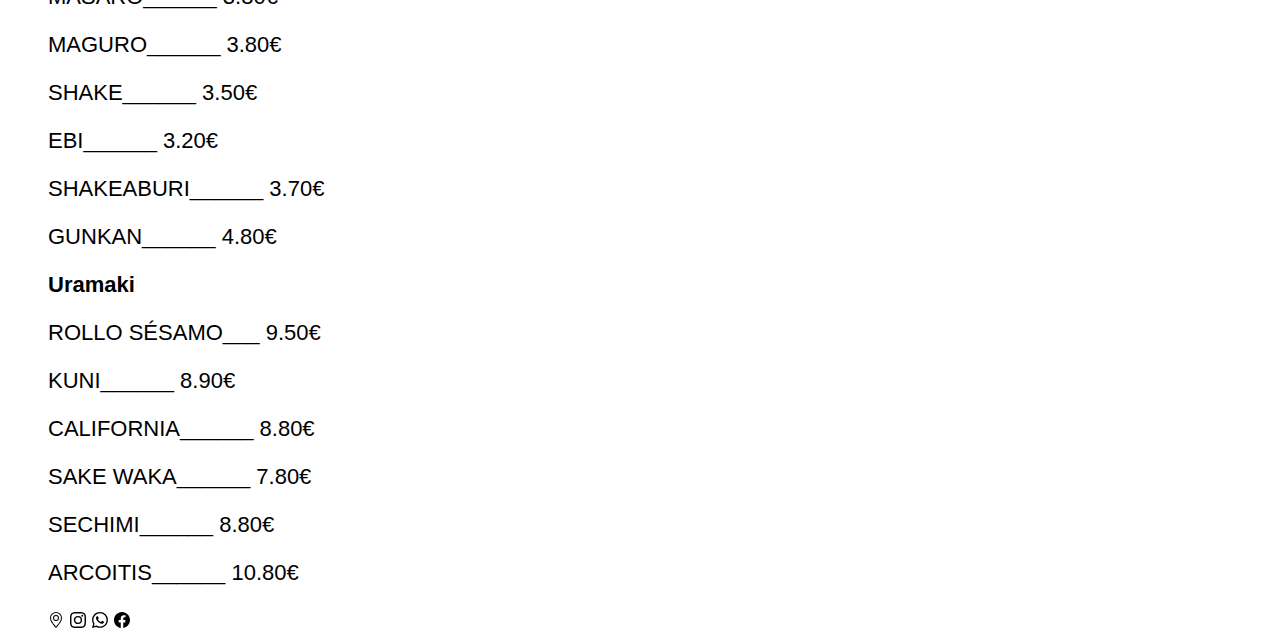
==== commit d7866e4d: "cambio de estilo en el home" ====
--- a/pages/carta.html
+++ b/pages/carta.html
@@ -19,7 +19,7 @@
 <body>
     <!-- Header -->
     <nav class="navbar bg-body-tertiary fixed-top">
-        <div class="container-fluid">
+        <div class="container-fluid" style="background-color: #f26e5c">
         <a class="navbar-brand" href="../index.html">
             <img src="../img/Sakura2.png" alt="logo">
         </a>
--- a/css/style.css
+++ b/css/style.css
@@ -5,8 +5,6 @@
 
 *{
     box-sizing: border-box;
-    /* margin: 0;
-    padding-left: 0; */
     font-family: sans-serif;
     font-size: 22px;
 }
